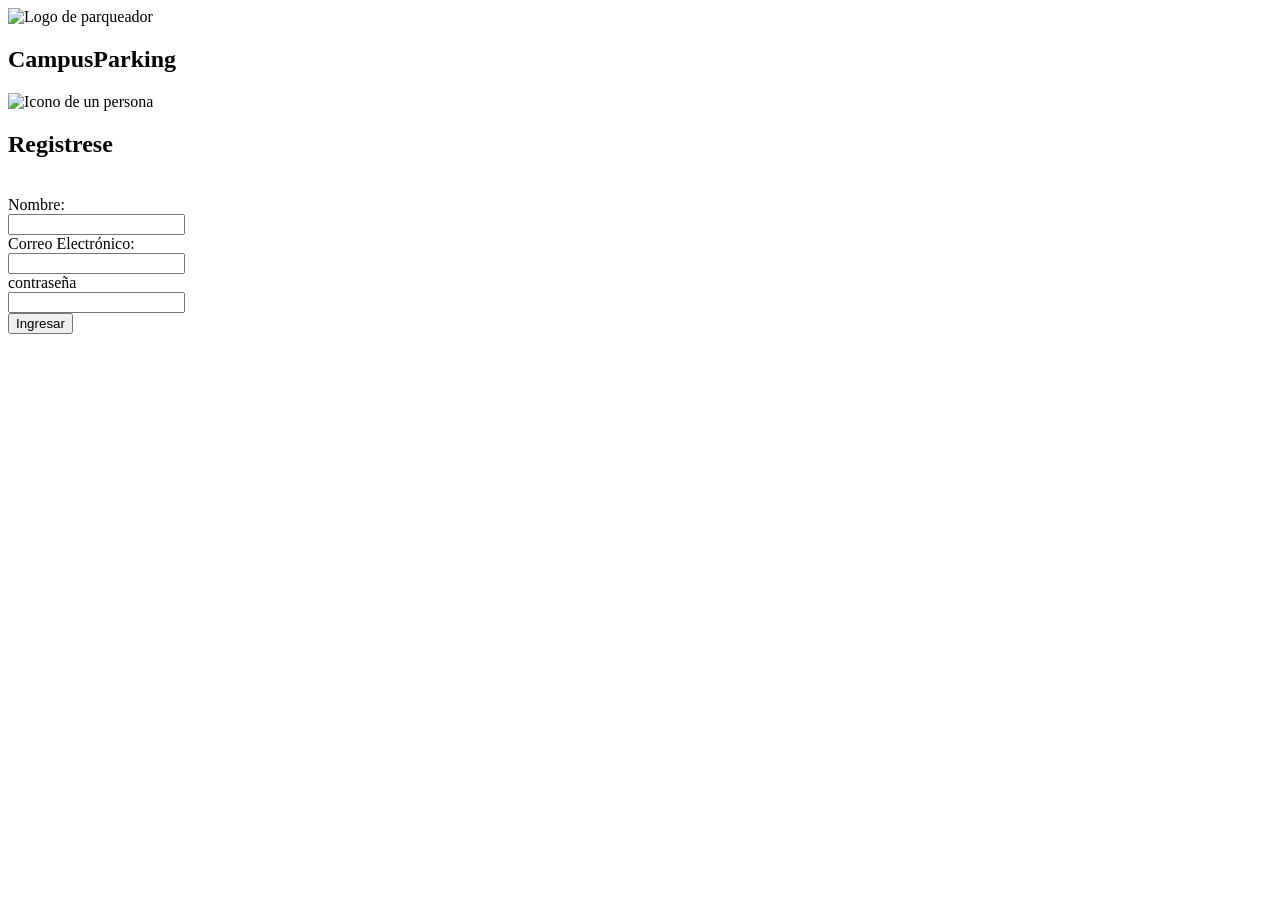
==== index.html @ 927a59e7 "feat: :art: improving the structure and designe of the home.html add to improve the structure and de" ====
<!DOCTYPE html>
<html lang="en">
<head>
    <meta charset="UTF-8">
    <meta name="viewport" content="width=device-width, initial-scale=1.0">
    <title>Document</title>
    <link rel="stylesheet" href="./CSS/style.css">
</head>
<body>
    <header class="header">
        <div class="div__header">
            <img src="./IMG/log.png" alt="Logo de parqueador" class="logo">
            <h2 class="nombre__parqueo">CampusParking</h2>
        </div>
    </header>
    <form id="login">
        <div class="login__registrar">
            <img src="./IMG/persona.png" alt="Icono de un persona">
            <h2>Registrese</h2><br>
            <label for="text" class="letras">Nombre:</label><br>
            <input type="text" id="nombre" required><br>
            <label for="text" class="letras" required >Correo Electrónico:</label><br>
            <input type="email" id="correo"><br>
            <label for="contraseñ"  class="letras" required>contraseña</label><br>
            <input type="password" id="contraseña"><br>
            <button id="boton">Ingresar</button>
            <p id="mensajeError"></p>
        </div>
    </form>
    <script src="./javascripts/comple.js"></script>
</body>
</html>
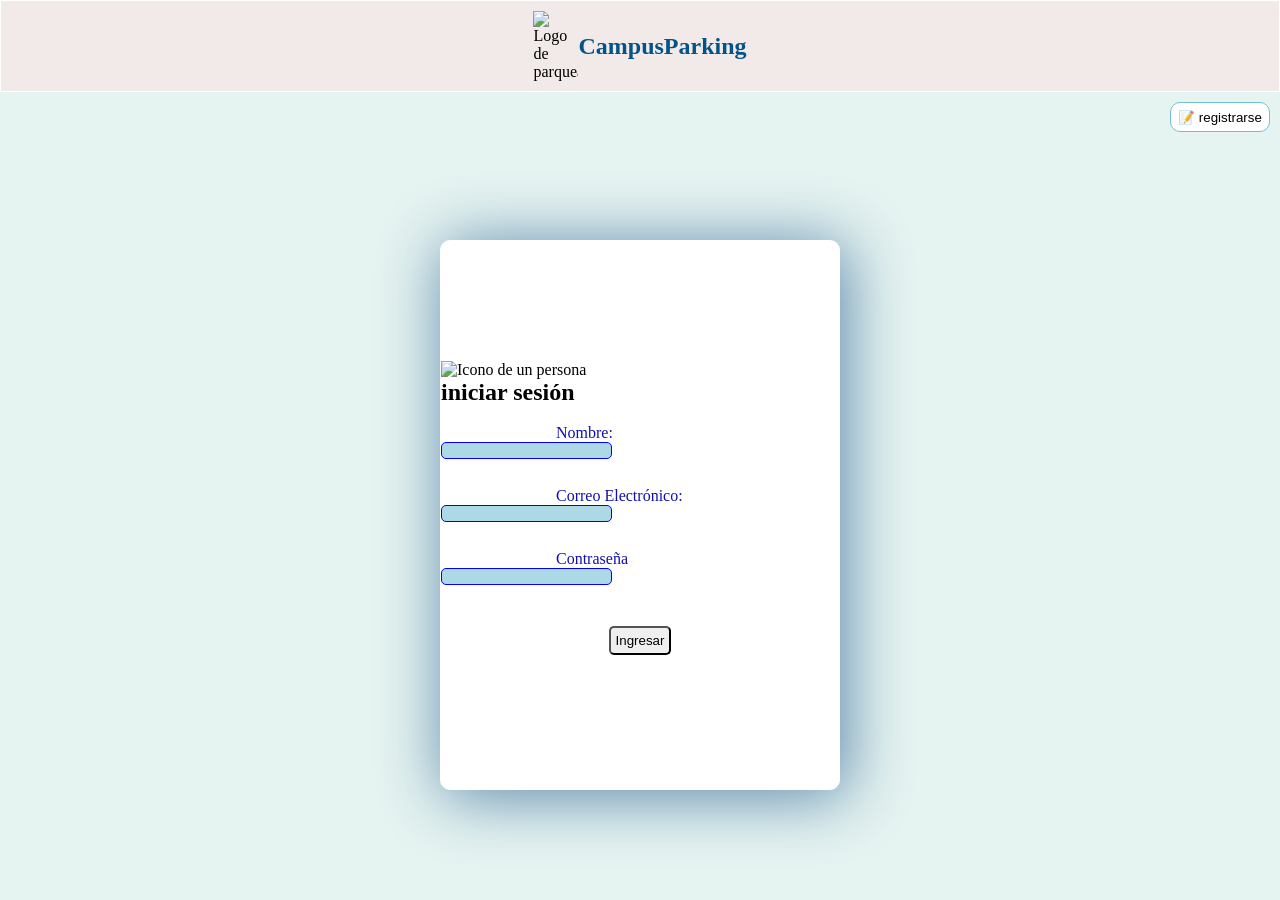
==== commit 556f9dd7: "feat: :iphone: to add the responsive for the cellphone to add the responsive in the cellphone" ====
--- a/index.html
+++ b/index.html
@@ -3,7 +3,7 @@
 <head>
     <meta charset="UTF-8">
     <meta name="viewport" content="width=device-width, initial-scale=1.0">
-    <title>Document</title>
+    <title>login</title>
     <link rel="stylesheet" href="./CSS/style.css">
 </head>
 <body>
@@ -13,20 +13,29 @@
             <h2 class="nombre__parqueo">CampusParking</h2>
         </div>
     </header>
-    <form id="login">
+    <div class="new-registros">
+         <a href="registrarUsuario.html" class="boton-registrarse"><button class="registross">📝 registrarse</button></a>
+    </div>
+    <form id="login" class="login">
         <div class="login__registrar">
-            <img src="./IMG/persona.png" alt="Icono de un persona">
-            <h2>Registrese</h2><br>
+            <img src="./IMG/persona.png" alt="Icono de un persona" class="imagene">
+            <h2>iniciar sesión</h2><br>
             <label for="text" class="letras">Nombre:</label><br>
             <input type="text" id="nombre" required><br>
-            <label for="text" class="letras" required >Correo Electrónico:</label><br>
+            <label for="text" class="letras" r  equired >Correo Electrónico:</label><br>
             <input type="email" id="correo"><br>
-            <label for="contraseñ"  class="letras" required>contraseña</label><br>
+            <label for="contraseñ"  class="letras" required>Contraseña</label><br>
             <input type="password" id="contraseña"><br>
-            <button id="boton">Ingresar</button>
+            <div class="boton-ingres">
+                <button id="boton" type="submit">Ingresar</button>
+            </div>
+            
             <p id="mensajeError"></p>
         </div>
     </form>
+
+    
+
     <script src="./javascripts/comple.js"></script>
 </body>
 </html>
--- a/CSS/style.css
+++ b/CSS/style.css
@@ -0,0 +1,185 @@
+/* Estilo para el Login*/
+*{
+    padding:0;
+    margin: 0;
+    box-sizing: border-box;
+}
+
+body{
+    background-color: rgba(227, 243, 240, 0.89);
+}
+#header{
+    display: flex;
+}
+.div__header{
+    border: 1px solid white;
+    background-color: rgba(245, 232, 232, 0.829);
+    display: flex;
+    align-items: center;
+    justify-content: center;
+    padding: 10px;
+
+}
+.logo{
+    width: 45px;
+}
+.nombre__logo{
+    color: rgb(54, 39, 39);
+}
+.imagene{
+    display: flex;
+    flex-direction: column;
+}
+
+.login{
+    display: flex;
+    flex-direction: column;
+    justify-content: center;
+    align-items: center;
+    height: 85vh;
+}
+.login__registrar{
+    width: 400px;
+    height: 550px;
+    align-content: center;
+    justify-items: center;
+}
+.letras{
+    color: rgb(16, 16, 177);
+    margin: 115px;
+    font-family: 160px;
+}
+#nombre, #correo, #contraseña{
+    display: flex;
+    flex-direction: column;
+    border: 1px solid blue;
+    background-color: lightblue;
+}
+input{
+    border-radius: 5px;
+    margin-bottom: 10px;
+}
+.boton-registrarse{
+    text-decoration: none;
+}
+.registross{
+    border: 1px solid rgb(114, 191, 216);
+    background-color: white;
+    border-radius: 10px;
+    width: 100px;
+    height: 30px;
+}
+.boton-ingres{
+    display: flex;
+    justify-content: center;
+    padding: 0;
+}
+#boto{
+    border: 1px solid  rgb(114, 191, 216);
+    background-color: white;
+    border-radius: 15px;
+    
+}
+
+.new-registros{
+    display: flex;
+    justify-content:right;
+    padding-top: 10px;
+    padding-right: 10px;
+}
+@media (min-width:800px){
+    .login__registrar{
+        border: 1px solid white;
+        background-color: rgb(255, 255, 255);
+        width: 400px;
+        height: 550px;
+        border-radius: 10px;
+        box-shadow: 5px 5px 5cqw 2px rgba(84, 129, 167, 0.932);
+        align-content: center;
+        justify-items: center;
+    }
+    .letras{
+    color: rgb(16, 16, 177);
+    margin: 115px;
+}
+}
+/* Estilo para la pagina para registar vehiculo*/
+.head__div{
+    display: grid;
+    grid-template-columns: 1fr auto;
+    align-items: center;
+    padding: 15px 25px;
+    width: 100%;
+    
+}
+
+.Flecha{
+    width: 35px;
+}
+.nombre__parqueo{
+    color: rgb(4, 83, 136);
+}
+.div__logo{
+    display: flex;
+    margin: 15px;
+}
+.main{
+    padding: 10px;
+    display: flex;
+    justify-content: center;
+    align-items: flex-start;
+    height: 100vh;
+    margin: 2px;
+    min-width: calc(100hv-100px);
+    gap: 30px;
+}
+#formulario{
+    border-radius: 50px;
+    border: 1px solid white;
+    background-color: rgba(235, 241, 245, 0.918);
+    width: 300px;
+    height: 350px;
+    min-height: 480px;
+    border-radius: 10px;
+    padding: 10px;
+    display: block;
+    justify-items: center;
+}
+.botons{
+    background-color: rgb(64, 163, 196);
+    border-radius: 5px;
+    box-shadow: 5px 5px 5px 0px rgb(82, 186, 221);
+    color: white;
+    font-size: 15px;
+    width: 100px;
+    height: 50px;
+    border: 1px solid white;
+}
+.texto{
+    color: rgb(22, 71, 145);
+    margin: 10px;
+}
+/*Decoracion de los vehiculos*/
+.vehiculo{
+    width: 65px;
+    display: inline-flex;
+}
+#boton{
+    margin: 13px;
+    border-radius: 5px;
+    padding: 5px;
+}
+.seccion1{
+    margin: 45px;
+    padding: 20px;
+}
+.main__div{
+    display: flex;
+    border: 1px solid white;
+    background-color: rgb(167, 207, 232);
+    border-radius: 50px;
+}
+.subtitilo{
+    text-align: center;
+}
+
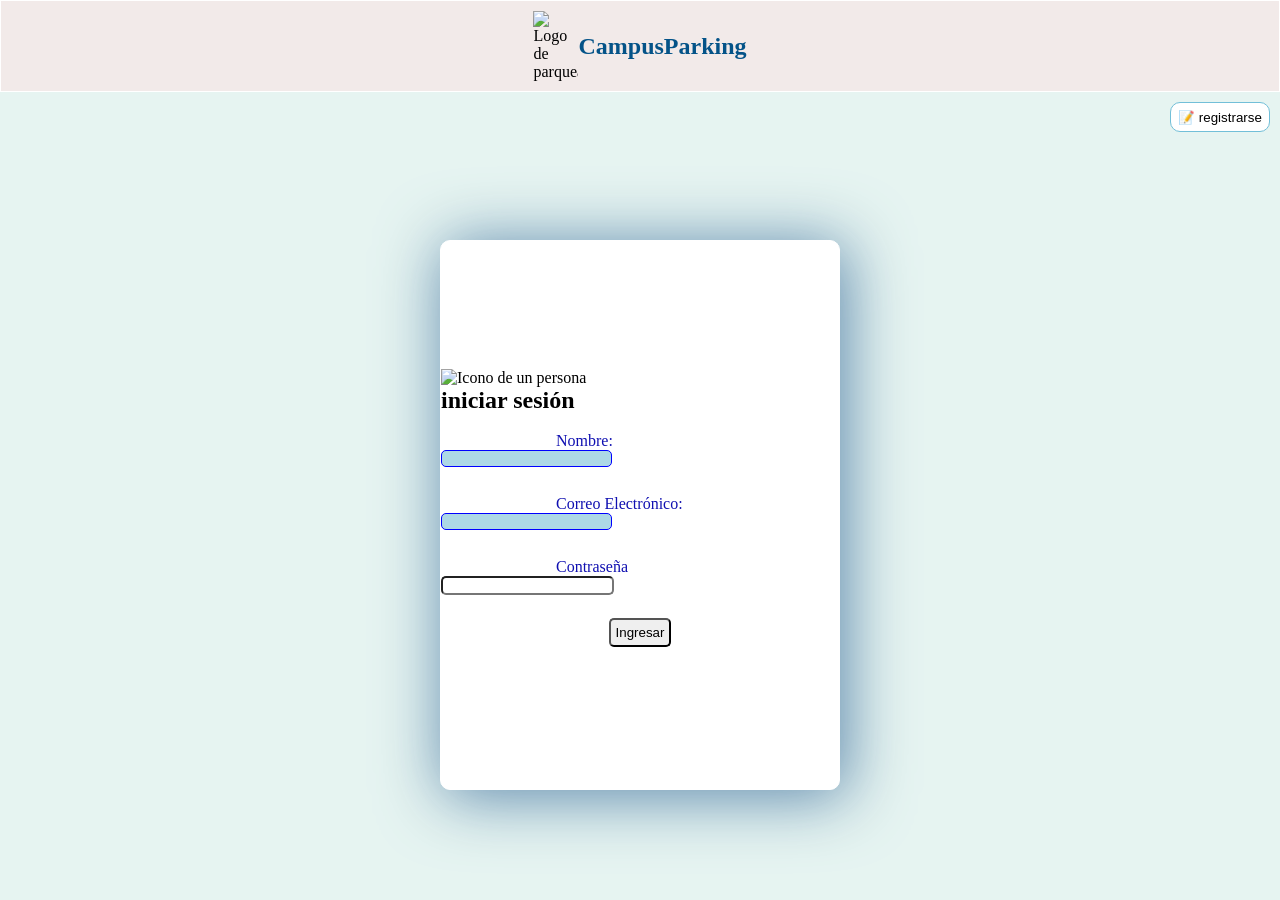
==== commit d787f827: "feat: :art: to change the ID to improve add to change the ID to improve the page" ====
--- a/index.html
+++ b/index.html
@@ -24,8 +24,8 @@
             <input type="text" id="nombre" required><br>
             <label for="text" class="letras" r  equired >Correo Electrónico:</label><br>
             <input type="email" id="correo"><br>
-            <label for="contraseñ"  class="letras" required>Contraseña</label><br>
-            <input type="password" id="contraseña"><br>
+            <label for="contrase"  class="letras" required>Contraseña</label><br>
+            <input type="password" id="contrasea"><br>
             <div class="boton-ingres">
                 <button id="boton" type="submit">Ingresar</button>
             </div>
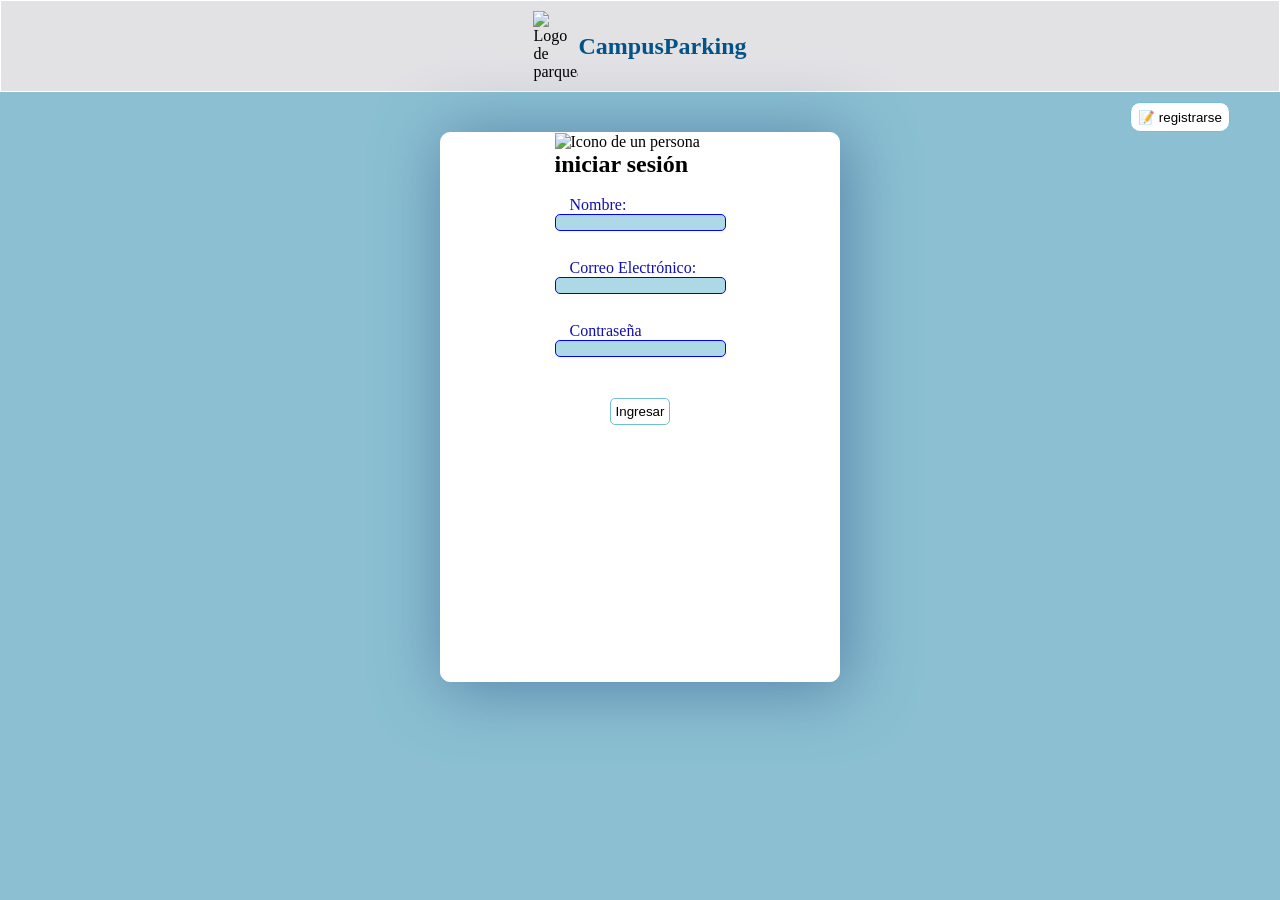
==== commit 2cc90c06: "feat: :iphone: responsive the the screen add the responsive the screen" ====
--- a/index.html
+++ b/index.html
@@ -16,23 +16,30 @@
     <div class="new-registros">
          <a href="registrarUsuario.html" class="boton-registrarse"><button class="registross">📝 registrarse</button></a>
     </div>
-    <form id="login" class="login">
-        <div class="login__registrar">
-            <img src="./IMG/persona.png" alt="Icono de un persona" class="imagene">
-            <h2>iniciar sesión</h2><br>
-            <label for="text" class="letras">Nombre:</label><br>
-            <input type="text" id="nombre" required><br>
-            <label for="text" class="letras" r  equired >Correo Electrónico:</label><br>
-            <input type="email" id="correo"><br>
-            <label for="contrase"  class="letras" required>Contraseña</label><br>
-            <input type="password" id="contrasea"><br>
-            <div class="boton-ingres">
-                <button id="boton" type="submit">Ingresar</button>
-            </div>
-            
-            <p id="mensajeError"></p>
+    <main id="main">
+        <div id="form">
+            <form id="login" >
+                <div id="clase1">
+                    <div id="class="login__registrar" >
+                        <img src="./IMG/persona.png" alt="Icono de un persona" class="imagene">
+                        <h2>iniciar sesión</h2><br>
+                        <label for="text" class="letras">Nombre:</label><br>
+                        <input type="text" id="nombre" required><br>
+                        <label for="text" class="letras" r  equired >Correo Electrónico:</label><br>
+                        <input type="email" id="correo"><br>
+                        <label for="contrase"  class="letras" required>Contraseña</label><br>
+                        <input type="password" id="password"><br>
+                        <div class="boton-ingres">
+                            <button id="boton" type="submit">Ingresar</button>
+                        </div>
+        
+                    
+                    <p id="mensajeError"></p>
+                </div>
+                </div>
+            </form>
         </div>
-    </form>
+    </main>
 
     
 
--- a/CSS/style.css
+++ b/CSS/style.css
@@ -6,7 +6,7 @@
 }
 
 body{
-    background-color: rgba(227, 243, 240, 0.89);
+    background-color: rgba(109, 175, 197, 0.788);
 }
 #header{
     display: flex;
@@ -31,25 +31,30 @@
     flex-direction: column;
 }
 
-.login{
-    display: flex;
-    flex-direction: column;
-    justify-content: center;
-    align-items: center;
-    height: 85vh;
-}
 .login__registrar{
     width: 400px;
     height: 550px;
     align-content: center;
     justify-items: center;
 }
+#main{
+    display: flex;
+
+}
+#form{
+    display: flex;
+
+}
+#clase1{
+    justify-content: center;
+    align-items: center;
+}
 .letras{
     color: rgb(16, 16, 177);
     margin: 115px;
     font-family: 160px;
 }
-#nombre, #correo, #contraseña{
+#nombre, #correo, #password{
     display: flex;
     flex-direction: column;
     border: 1px solid blue;
@@ -74,7 +79,7 @@
     justify-content: center;
     padding: 0;
 }
-#boto{
+#boton{
     border: 1px solid  rgb(114, 191, 216);
     background-color: white;
     border-radius: 15px;
@@ -85,23 +90,54 @@
     display: flex;
     justify-content:right;
     padding-top: 10px;
-    padding-right: 10px;
-}
+    padding-right: 50px;
+}
+#main{
+    display: flex;
+    justify-content: center;
+}
+
 @media (min-width:800px){
-    .login__registrar{
-        border: 1px solid white;
-        background-color: rgb(255, 255, 255);
-        width: 400px;
-        height: 550px;
-        border-radius: 10px;
-        box-shadow: 5px 5px 5cqw 2px rgba(84, 129, 167, 0.932);
-        align-content: center;
-        justify-items: center;
-    }
     .letras{
     color: rgb(16, 16, 177);
-    margin: 115px;
-}
+    margin: 15px;
+}   #form{
+    border: 1px solid white;
+    background-color: rgb(255, 255, 255);
+    width: 400px;
+    height: 550px;
+    border-radius: 10px;
+    box-shadow: 5px 5px 5cqw 2px rgba(84, 129, 167, 0.932);
+    display: flex;
+    justify-content: center;
+}  
+}
+
+/*Decoracion de la pagian de registrarse*/
+#nombre1, #correo1, #password1{
+    display: flex;
+    flex-direction: column;
+    border: 1px solid blue;
+    background-color: lightblue;
+}
+#botoni{
+    border: 1px solid  rgb(114, 191, 216);
+    background-color: white;
+    border-radius: 15px;
+    width: 150px;
+    height: 30px;
+    
+}
+.logins{
+    display: flex;
+    flex-direction: column;
+    justify-content: center;
+    align-items: center;
+    height: 85vh;
+}
+.regresandos{
+    display: flex;
+    margin: 30px;
 }
 /* Estilo para la pagina para registar vehiculo*/
 .head__div{
@@ -122,6 +158,7 @@
 .div__logo{
     display: flex;
     margin: 15px;
+
 }
 .main{
     padding: 10px;
@@ -159,7 +196,18 @@
     color: rgb(22, 71, 145);
     margin: 10px;
 }
+
 /*Decoracion de los vehiculos*/
+.main__div{
+    display:none;
+}
+@media(min-width:800px){
+    .main__div{
+    display: flex;
+    border: 1px solid white;
+    background-color: rgb(167, 207, 232);
+    border-radius: 50px;
+}
 .vehiculo{
     width: 65px;
     display: inline-flex;
@@ -182,4 +230,16 @@
 .subtitilo{
     text-align: center;
 }
-
+}
+.head{
+    display: block;
+    justify-items:center;
+
+}
+.head__d{
+    display: grid;
+    grid-template-columns: 1fr 1fr 1fr 1fr;
+    justify-content: space-around;
+    align-items: center;
+}
+
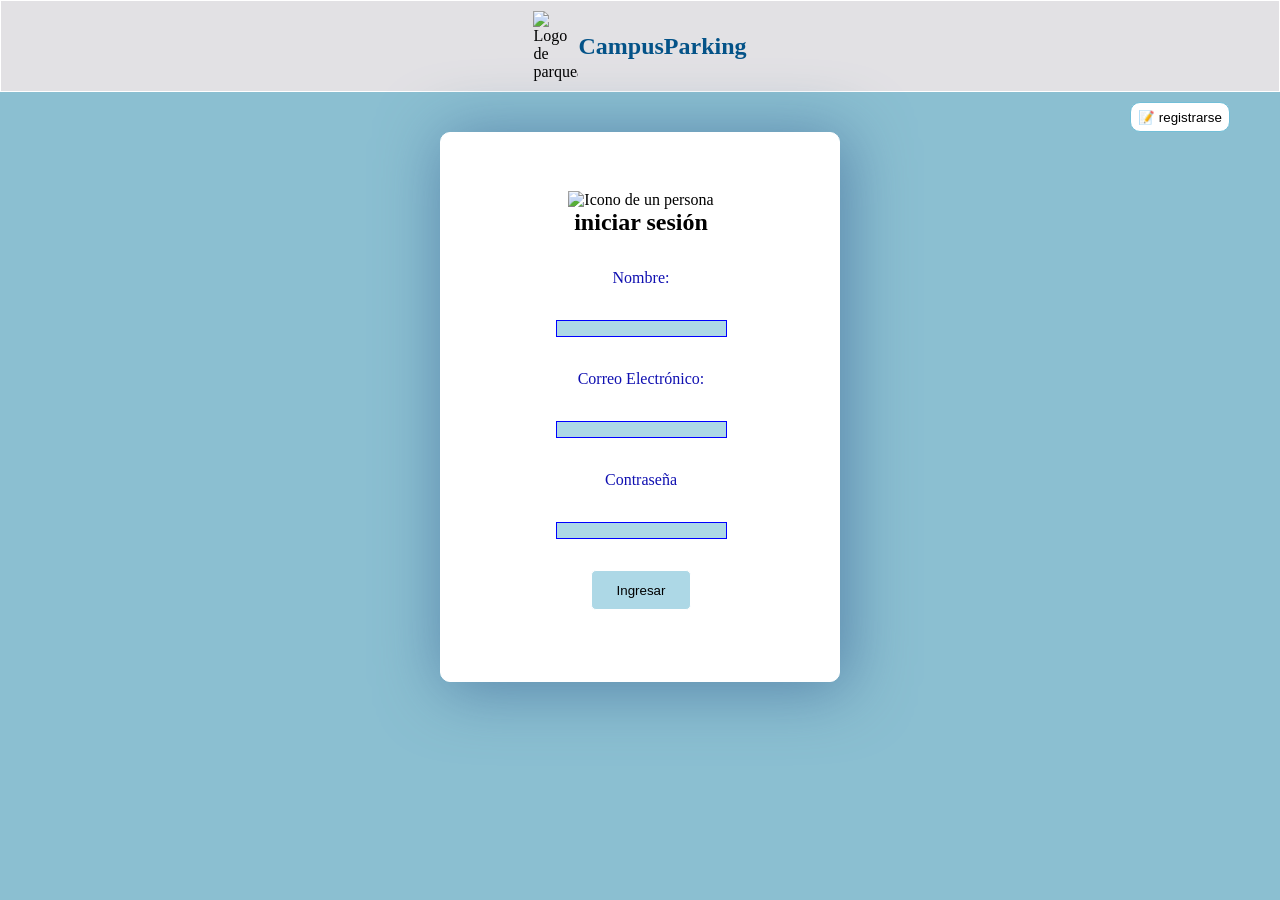
==== commit 40d03561: "fix: :iphone: fixing the responsive add to fix the responsive" ====
--- a/index.html
+++ b/index.html
@@ -19,8 +19,7 @@
     <main id="main">
         <div id="form">
             <form id="login" >
-                <div id="clase1">
-                    <div id="class="login__registrar" >
+                    <div id="login__registrar" >
                         <img src="./IMG/persona.png" alt="Icono de un persona" class="imagene">
                         <h2>iniciar sesión</h2><br>
                         <label for="text" class="letras">Nombre:</label><br>
@@ -36,7 +35,6 @@
                     
                     <p id="mensajeError"></p>
                 </div>
-                </div>
             </form>
         </div>
     </main>
--- a/CSS/style.css
+++ b/CSS/style.css
@@ -23,6 +23,7 @@
 .logo{
     width: 45px;
 }
+
 .nombre__logo{
     color: rgb(54, 39, 39);
 }
@@ -31,39 +32,25 @@
     flex-direction: column;
 }
 
-.login__registrar{
+#login__registrar{
     width: 400px;
     height: 550px;
-    align-content: center;
-    justify-items: center;
+    display: flex;
+    flex-direction: column;
+    align-items: center;   
+    justify-content: center;
 }
 #main{
     display: flex;
 
 }
-#form{
-    display: flex;
-
-}
-#clase1{
-    justify-content: center;
-    align-items: center;
-}
+
 .letras{
     color: rgb(16, 16, 177);
-    margin: 115px;
     font-family: 160px;
 }
-#nombre, #correo, #password{
-    display: flex;
-    flex-direction: column;
-    border: 1px solid blue;
-    background-color: lightblue;
-}
-input{
-    border-radius: 5px;
-    margin-bottom: 10px;
-}
+
+
 .boton-registrarse{
     text-decoration: none;
 }
@@ -108,9 +95,44 @@
     height: 550px;
     border-radius: 10px;
     box-shadow: 5px 5px 5cqw 2px rgba(84, 129, 167, 0.932);
-    display: flex;
-    justify-content: center;
 }  
+
+}
+@media (min-width: 480px){
+    .letras{
+        color: rgb(16, 16, 177);
+        margin: 15px;
+    }   #form{
+        border-radius: 10px;
+        display: flex;
+        align-items: center;
+        text-align: center;
+    }  
+    .boton-ingres{
+        display: flex;
+        justify-content: center;
+    }
+    #boton{
+        border: 1px solid white;
+        background-color: lightblue;
+        width: 100px;
+        height: 40px;
+    }
+    #clase1{
+        display: flex;
+        justify-content: center;
+        align-items: center;
+    }
+    .letras{
+        align-items: center;
+    }
+    #nombre, #correo, #password{
+        display: flex;
+        border: 1px solid blue;
+        justify-content: center;
+        background-color: lightblue;
+    }
+
 }
 
 /*Decoracion de la pagian de registrarse*/
@@ -231,6 +253,10 @@
     text-align: center;
 }
 }
+
+@media (min-width:768px){
+    
+}
 .head{
     display: block;
     justify-items:center;
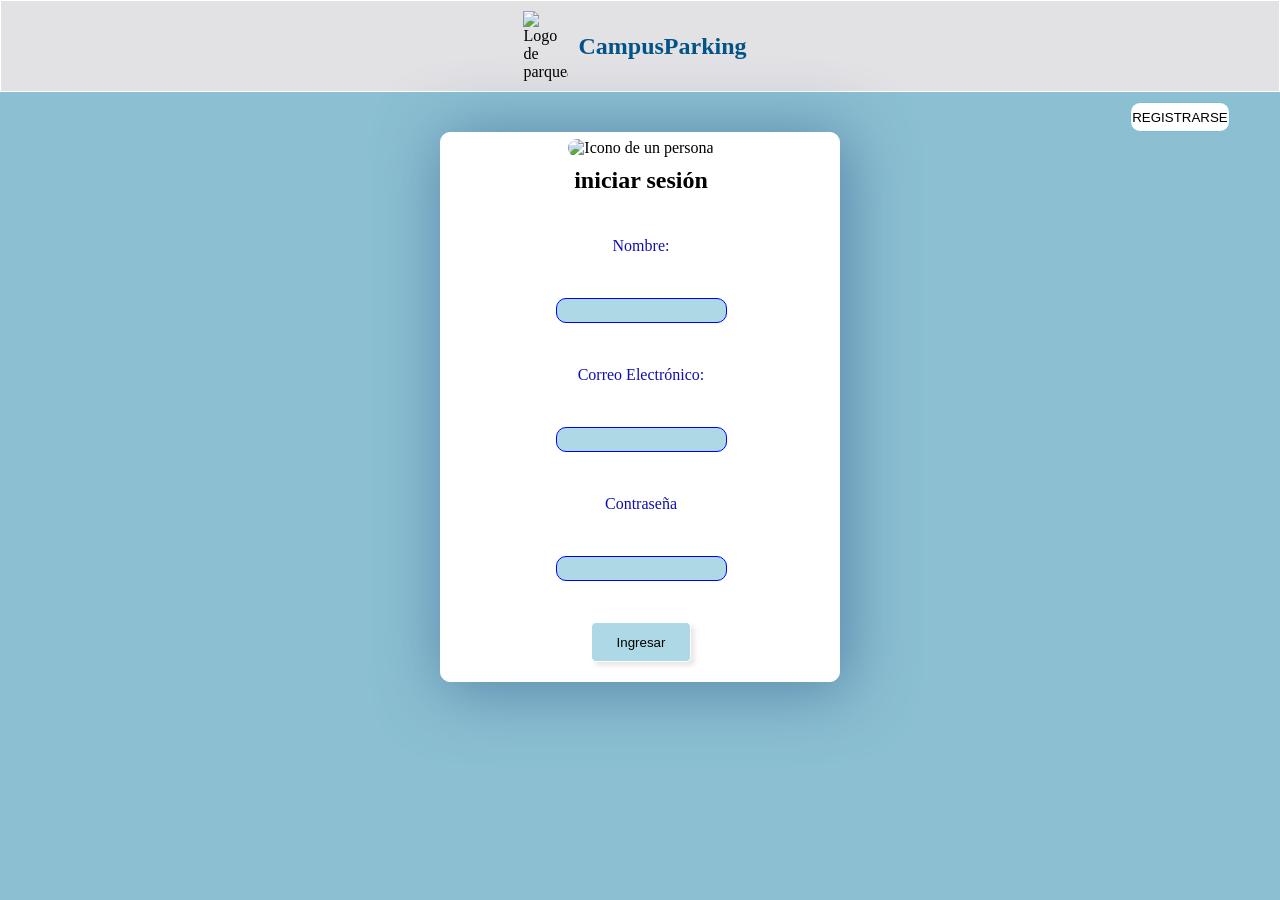
==== commit 017dabf9: "feat: :bug: to valid the hour and date add to valid the hour and date" ====
--- a/index.html
+++ b/index.html
@@ -14,7 +14,7 @@
         </div>
     </header>
     <div class="new-registros">
-         <a href="registrarUsuario.html" class="boton-registrarse"><button class="registross">📝 registrarse</button></a>
+         <a href="registrarUsuario.html" class="boton-registrarse"><button class="registross">REGISTRARSE</button></a>
     </div>
     <main id="main">
         <div id="form">
--- a/CSS/style.css
+++ b/CSS/style.css
@@ -30,6 +30,10 @@
 .imagene{
     display: flex;
     flex-direction: column;
+    border-radius: 40px;
+}
+h2{
+    margin: 10px;
 }
 
 #login__registrar{
@@ -49,7 +53,12 @@
     color: rgb(16, 16, 177);
     font-family: 160px;
 }
-
+#nombre, #correo, #password{
+    border-radius: 10px;
+    height: 25px;
+    border: 1px solid blue;
+    margin: 10px;
+}
 
 .boton-registrarse{
     text-decoration: none;
@@ -70,6 +79,10 @@
     border: 1px solid  rgb(114, 191, 216);
     background-color: white;
     border-radius: 15px;
+    margin: 10px;
+    width: 70px;
+    height: 40px;
+    box-shadow: 4px 4px 4px 0px rgba(216, 214, 214, 0.548);
     
 }
 
